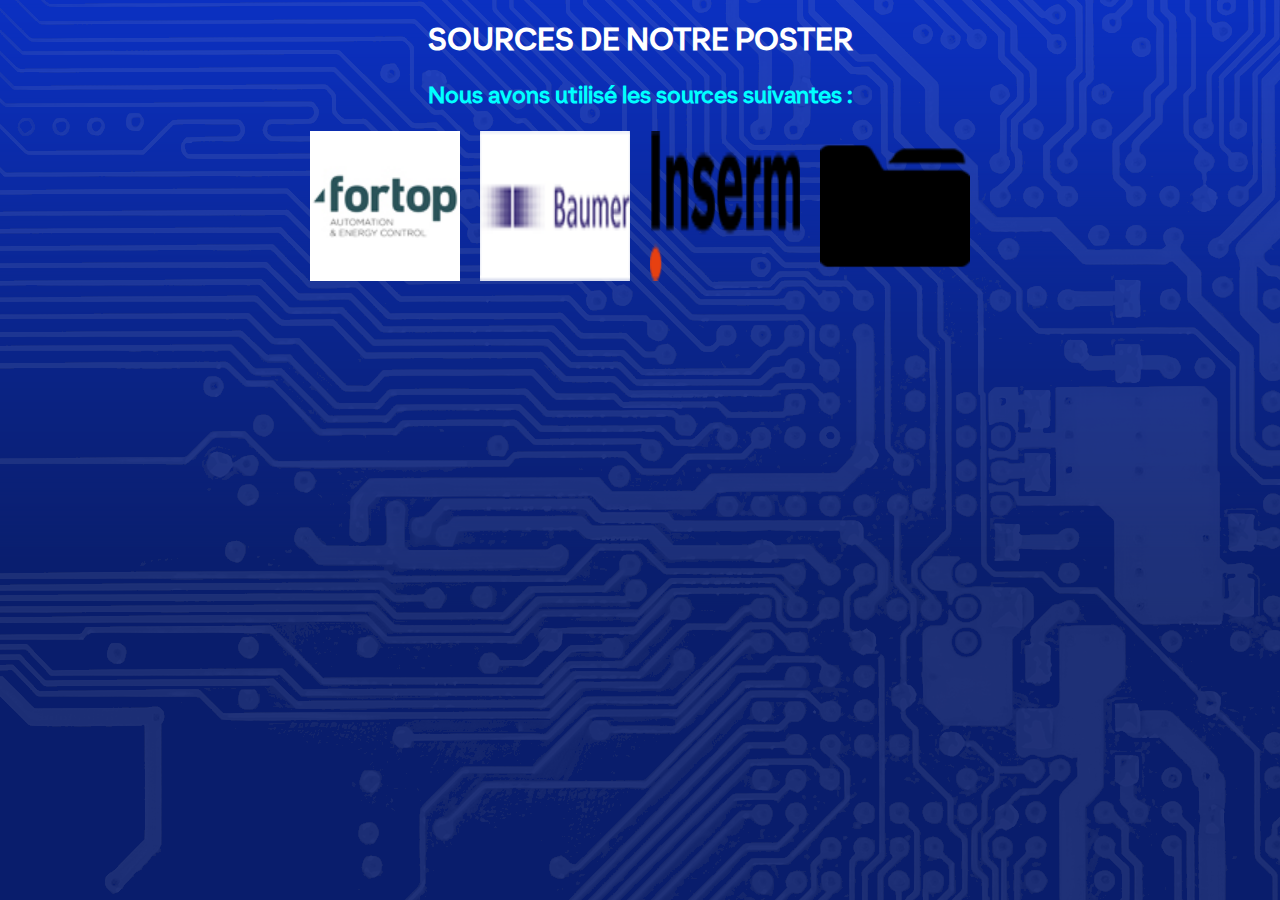
==== index.html @ 431fc939 "Update and rename main.html to index.html" ====
<!DOCTYPE html>
<html lang="fr">
<head>
    <meta charset="UTF-8">
    <meta name="viewport" content="width=device-width, initial-scale=1.0">
    <title>Poster Liens</title>
    <link rel="stylesheet" href="style.css">
</head>
<body>
    <h1>SOURCES DE NOTRE POSTER</h1>
    <h2>Nous avons utilisé les sources suivantes :</h2>
    <div class="pick">
        <div class="fortop">
            <a href="https://fortop.be/fr/solutions/produits/capteurs-d-ultra-sons/">
                <img src="fortop.jpg" alt="Fortop" width="150" height="150">
            </a>
        </div>
        <div class="baumer">
            <a href="https://www.baumer.com/fr/fr/service-assistance/fonctionnement/fonctions-des-detecteurs-a-ultrasons/a/Know-how_Function_Ultrasonic-sensors">
                <img src="baumer.png" alt="Baumer" width="150" height="150">
            </a>
        </div>
        <div class="inserm">
            <a href="https://www.inserm.fr/dossier/ultrasons-biomedicaux/">
                <img src="inserm.png" alt="Inserm" width="150" height="150">
            </a>
        </div>
        <div class="dossier">
            <a href="https://community-iut.unilim.fr/pluginfile.php/223980/mod_resource/content/1/SAE1-Phase2%20-%20US%20-%20Dossier%20r%C3%A9alisation.pdf">
                <img src="dossier.png" alt="Dossier" width="150" height="150">
            </a>
        </div>
    </div>
</body>
</html>
---- style.css ----
body { /* Correction du point-virgule */
    background-image: url('backg.png'); /* Vérifiez que le fichier 'backg.png' existe dans le dossier 'bg' */
    margin: 0;
    font-family: 'police', sans-serif; /* Ajout d'une police de secours */
}

h1{
    color: white;
    text-align: center;
}

h2{
    color: cyan;
    text-align: center;
}

.pick {
    display: flex;
    justify-content: center; /* Centrage horizontal des éléments */
    gap: 20px; /* Espacement entre les éléments */
    margin: 20px 0;
}

.baumer, .fortop, .inserm, .dossier {
    text-align: center;
    cursor: pointer;
    transition: transform 0.3s ease-in-out;
}

.baumer:hover, .fortop:hover, .inserm:hover, .dossier:hover {
    transform: scale(1.2); /* Grossissement au survol */
}

a {
    text-decoration: none; /* Supprime le soulignement */
    color: cyan;
}

@font-face {
    font-family: 'police';
    src: url('police.ttf'); /* Vérifiez que ce fichier existe dans le dossier 'fonts' */
}
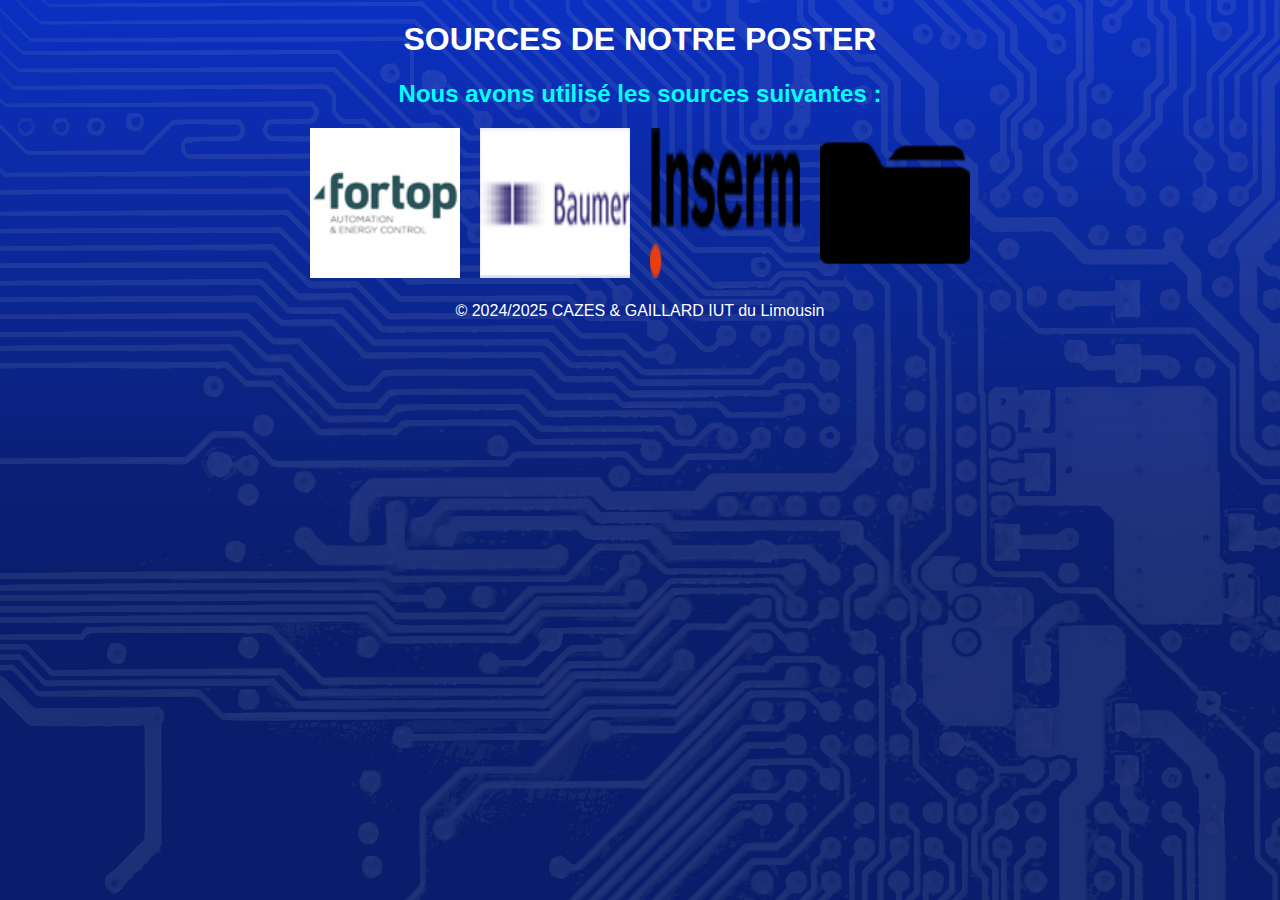
==== commit 37bf565a: "Update index.html" ====
--- a/index.html
+++ b/index.html
@@ -2,34 +2,43 @@
 <html lang="fr">
 <head>
     <meta charset="UTF-8">
-    <meta name="viewport" content="width=device-width, initial-scale=1.0">
+    <meta name="viewport" content="width=device-width, initial-scale=1.0"> <!-- Rend le site responsive -->
     <title>Poster Liens</title>
     <link rel="stylesheet" href="style.css">
 </head>
 <body>
-    <h1>SOURCES DE NOTRE POSTER</h1>
-    <h2>Nous avons utilisé les sources suivantes :</h2>
-    <div class="pick">
-        <div class="fortop">
-            <a href="https://fortop.be/fr/solutions/produits/capteurs-d-ultra-sons/">
-                <img src="fortop.jpg" alt="Fortop" width="150" height="150">
-            </a>
+    <header>
+        <h1>SOURCES DE NOTRE POSTER</h1>
+        <h2>Nous avons utilisé les sources suivantes :</h2>
+    </header>
+    <main>
+        <div class="pick">
+            <div class="fortop">
+                <a href="https://fortop.be/fr/solutions/produits/capteurs-d-ultra-sons/" target="_blank" rel="noopener noreferrer">
+                    <img src="fortop.jpg" alt="Fortop" width="150" height="150">
+                </a>
+            </div>
+            <div class="baumer">
+                <a href="https://www.baumer.com/fr/fr/service-assistance/fonctionnement/fonctions-des-detecteurs-a-ultrasons/a/Know-how_Function_Ultrasonic-sensors" target="_blank" rel="noopener noreferrer">
+                    <img src="baumer.png" alt="Baumer" width="150" height="150">
+                </a>
+            </div>
+            <div class="inserm">
+                <a href="https://www.inserm.fr/dossier/ultrasons-biomedicaux/" target="_blank" rel="noopener noreferrer">
+                    <img src="inserm.png" alt="Inserm" width="150" height="150">
+                </a>
+            </div>
+            <div class="dossier">
+                <a href="https://community-iut.unilim.fr/pluginfile.php/223980/mod_resource/content/1/SAE1-Phase2%20-%20US%20-%20Dossier%20r%C3%A9alisation.pdf" target="_blank" rel="noopener noreferrer">
+                    <img src="dossier.png" alt="Dossier" width="150" height="150">
+                </a>
+            </div>
         </div>
-        <div class="baumer">
-            <a href="https://www.baumer.com/fr/fr/service-assistance/fonctionnement/fonctions-des-detecteurs-a-ultrasons/a/Know-how_Function_Ultrasonic-sensors">
-                <img src="baumer.png" alt="Baumer" width="150" height="150">
-            </a>
-        </div>
-        <div class="inserm">
-            <a href="https://www.inserm.fr/dossier/ultrasons-biomedicaux/">
-                <img src="inserm.png" alt="Inserm" width="150" height="150">
-            </a>
-        </div>
-        <div class="dossier">
-            <a href="https://community-iut.unilim.fr/pluginfile.php/223980/mod_resource/content/1/SAE1-Phase2%20-%20US%20-%20Dossier%20r%C3%A9alisation.pdf">
-                <img src="dossier.png" alt="Dossier" width="150" height="150">
-            </a>
-        </div>
-    </div>
+    </main>
+    <footer>
+        <p style="text-align: center; color: white; margin: 10px;">
+            &copy; 2024/2025 CAZES & GAILLARD IUT du Limousin
+        </p>
+    </footer>
 </body>
 </html>
--- a/style.css
+++ b/style.css
@@ -24,12 +24,12 @@
 .baumer, .fortop, .inserm, .dossier {
     text-align: center;
     cursor: pointer;
-    transition: transform 0.3s ease-in-out;
+    transition: transform 0.3s ease, box-shadow 0.3s ease;
 }
 
 .baumer:hover, .fortop:hover, .inserm:hover, .dossier:hover {
     transform: scale(1.2); /* Grossissement au survol */
-}
+    box-shadow: 0 0 20px 10px cyan; /* Lueur externe */
 
 a {
     text-decoration: none; /* Supprime le soulignement */
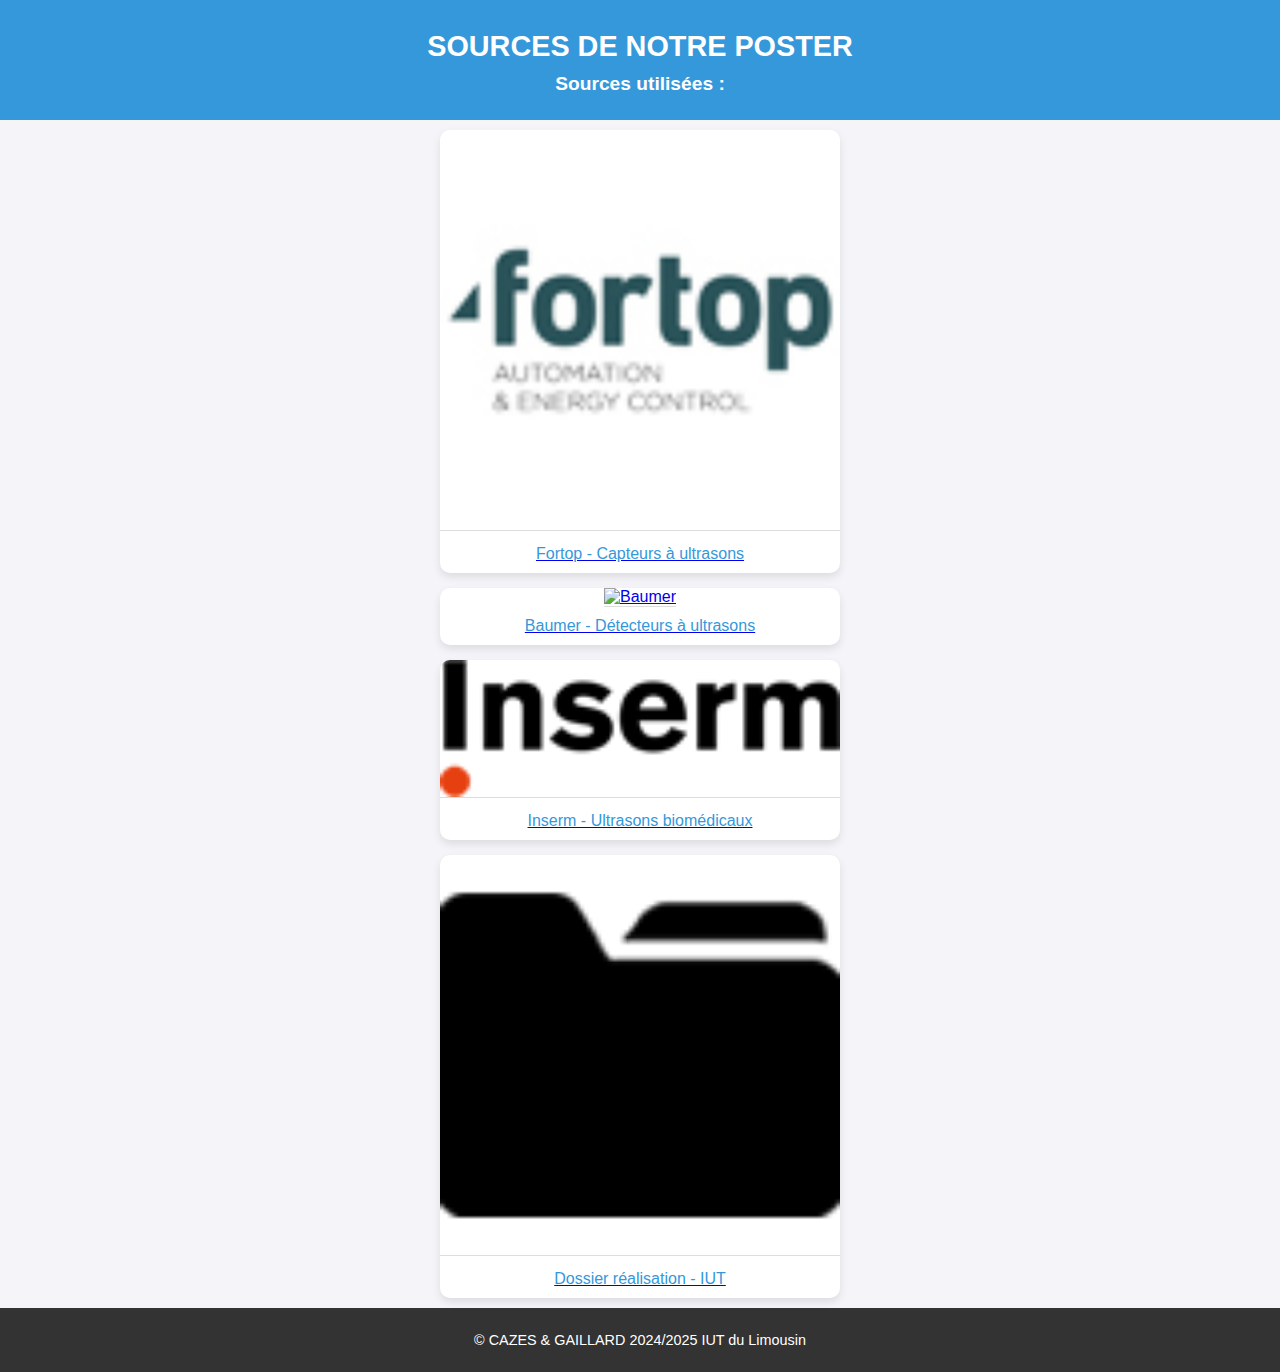
==== commit 5c069b52: "Update index.html" ====
--- a/index.html
+++ b/index.html
@@ -2,43 +2,44 @@
 <html lang="fr">
 <head>
     <meta charset="UTF-8">
-    <meta name="viewport" content="width=device-width, initial-scale=1.0"> <!-- Rend le site responsive -->
-    <title>Poster Liens</title>
+    <meta name="viewport" content="width=device-width, initial-scale=1.0">
+    <title>Sources Poster</title>
     <link rel="stylesheet" href="style.css">
 </head>
 <body>
     <header>
         <h1>SOURCES DE NOTRE POSTER</h1>
-        <h2>Nous avons utilisé les sources suivantes :</h2>
+        <h2>Sources utilisées :</h2>
     </header>
     <main>
-        <div class="pick">
-            <div class="fortop">
-                <a href="https://fortop.be/fr/solutions/produits/capteurs-d-ultra-sons/" target="_blank" rel="noopener noreferrer">
-                    <img src="fortop.jpg" alt="Fortop" width="150" height="150">
-                </a>
-            </div>
-            <div class="baumer">
-                <a href="https://www.baumer.com/fr/fr/service-assistance/fonctionnement/fonctions-des-detecteurs-a-ultrasons/a/Know-how_Function_Ultrasonic-sensors" target="_blank" rel="noopener noreferrer">
-                    <img src="baumer.png" alt="Baumer" width="150" height="150">
-                </a>
-            </div>
-            <div class="inserm">
-                <a href="https://www.inserm.fr/dossier/ultrasons-biomedicaux/" target="_blank" rel="noopener noreferrer">
-                    <img src="inserm.png" alt="Inserm" width="150" height="150">
-                </a>
-            </div>
-            <div class="dossier">
-                <a href="https://community-iut.unilim.fr/pluginfile.php/223980/mod_resource/content/1/SAE1-Phase2%20-%20US%20-%20Dossier%20r%C3%A9alisation.pdf" target="_blank" rel="noopener noreferrer">
-                    <img src="dossier.png" alt="Dossier" width="150" height="150">
-                </a>
-            </div>
+        <!-- Liste des liens sous forme de cartes verticales -->
+        <div class="source-card">
+            <a href="https://fortop.be/fr/solutions/produits/capteurs-d-ultra-sons/" target="_blank" rel="noopener noreferrer">
+                <img src="fortop.jpg" alt="Fortop">
+                <p>Fortop - Capteurs à ultrasons</p>
+            </a>
+        </div>
+        <div class="source-card">
+            <a href="https://www.baumer.com/fr/fr/service-assistance/fonctionnement/fonctions-des-detecteurs-a-ultrasons/a/Know-how_Function_Ultrasonic-sensors" target="_blank" rel="noopener noreferrer">
+                <img src="src/baumer.png" alt="Baumer">
+                <p>Baumer - Détecteurs à ultrasons</p>
+            </a>
+        </div>
+        <div class="source-card">
+            <a href="https://www.inserm.fr/dossier/ultrasons-biomedicaux/" target="_blank" rel="noopener noreferrer">
+                <img src="inserm.png" alt="Inserm">
+                <p>Inserm - Ultrasons biomédicaux</p>
+            </a>
+        </div>
+        <div class="source-card">
+            <a href="https://community-iut.unilim.fr/pluginfile.php/223980/mod_resource/content/1/SAE1-Phase2%20-%20US%20-%20Dossier%20r%C3%A9alisation.pdf" target="_blank" rel="noopener noreferrer">
+                <img src="dossier.png" alt="Dossier">
+                <p>Dossier réalisation - IUT</p>
+            </a>
         </div>
     </main>
     <footer>
-        <p style="text-align: center; color: white; margin: 10px;">
-            &copy; 2024/2025 CAZES & GAILLARD IUT du Limousin
-        </p>
+        <p>&copy; CAZES & GAILLARD 2024/2025 IUT du Limousin</p>
     </footer>
 </body>
 </html>
--- a/style.css
+++ b/style.css
@@ -1,42 +1,87 @@
-body { /* Correction du point-virgule */
-    background-image: url('backg.png'); /* Vérifiez que le fichier 'backg.png' existe dans le dossier 'bg' */
+/* Base du site */
+body {
     margin: 0;
-    font-family: 'police', sans-serif; /* Ajout d'une police de secours */
+    font-family: Arial, sans-serif;
+    background-color: #f4f4f9;
+    color: #333;
 }
 
-h1{
+/* En-tête */
+header {
+    text-align: center;
+    padding: 20px 10px;
+    background-color: #3498db;
     color: white;
-    text-align: center;
 }
 
-h2{
-    color: cyan;
-    text-align: center;
+header h1 {
+    font-size: 1.8rem;
+    margin: 10px 0;
 }
 
-.pick {
-    display: flex;
-    justify-content: center; /* Centrage horizontal des éléments */
-    gap: 20px; /* Espacement entre les éléments */
-    margin: 20px 0;
+header h2 {
+    font-size: 1.2rem;
+    margin: 5px 0;
 }
 
-.baumer, .fortop, .inserm, .dossier {
-    text-align: center;
-    cursor: pointer;
-    transition: transform 0.3s ease, box-shadow 0.3s ease;
+/* Section principale */
+main {
+    display: flex;
+    flex-direction: column;
+    align-items: center;
+    padding: 10px;
+    gap: 15px;
 }
 
-.baumer:hover, .fortop:hover, .inserm:hover, .dossier:hover {
-    transform: scale(1.2); /* Grossissement au survol */
-    box-shadow: 0 0 20px 10px cyan; /* Lueur externe */
-
-a {
-    text-decoration: none; /* Supprime le soulignement */
-    color: cyan;
+/* Cartes de source */
+.source-card {
+    width: 90%;
+    max-width: 400px;
+    background: white;
+    border-radius: 10px;
+    box-shadow: 0 4px 8px rgba(0, 0, 0, 0.1);
+    overflow: hidden;
+    text-align: center;
+    transition: transform 0.2s ease, box-shadow 0.2s ease;
 }
 
-@font-face {
-    font-family: 'police';
-    src: url('police.ttf'); /* Vérifiez que ce fichier existe dans le dossier 'fonts' */
+.source-card:hover {
+    transform: translateY(-5px);
+    box-shadow: 0 8px 16px rgba(0, 0, 0, 0.2);
 }
+
+.source-card img {
+    width: 100%;
+    height: auto;
+    border-bottom: 1px solid #ddd;
+}
+
+.source-card p {
+    margin: 10px 0;
+    font-size: 1rem;
+    color: #3498db;
+}
+
+/* Pied de page */
+footer {
+    text-align: center;
+    padding: 10px;
+    background-color: #333;
+    color: white;
+    font-size: 0.9rem;
+}
+
+/* Responsive */
+@media screen and (max-width: 768px) {
+    header h1 {
+        font-size: 1.5rem;
+    }
+
+    header h2 {
+        font-size: 1rem;
+    }
+
+    .source-card p {
+        font-size: 0.9rem;
+    }
+}
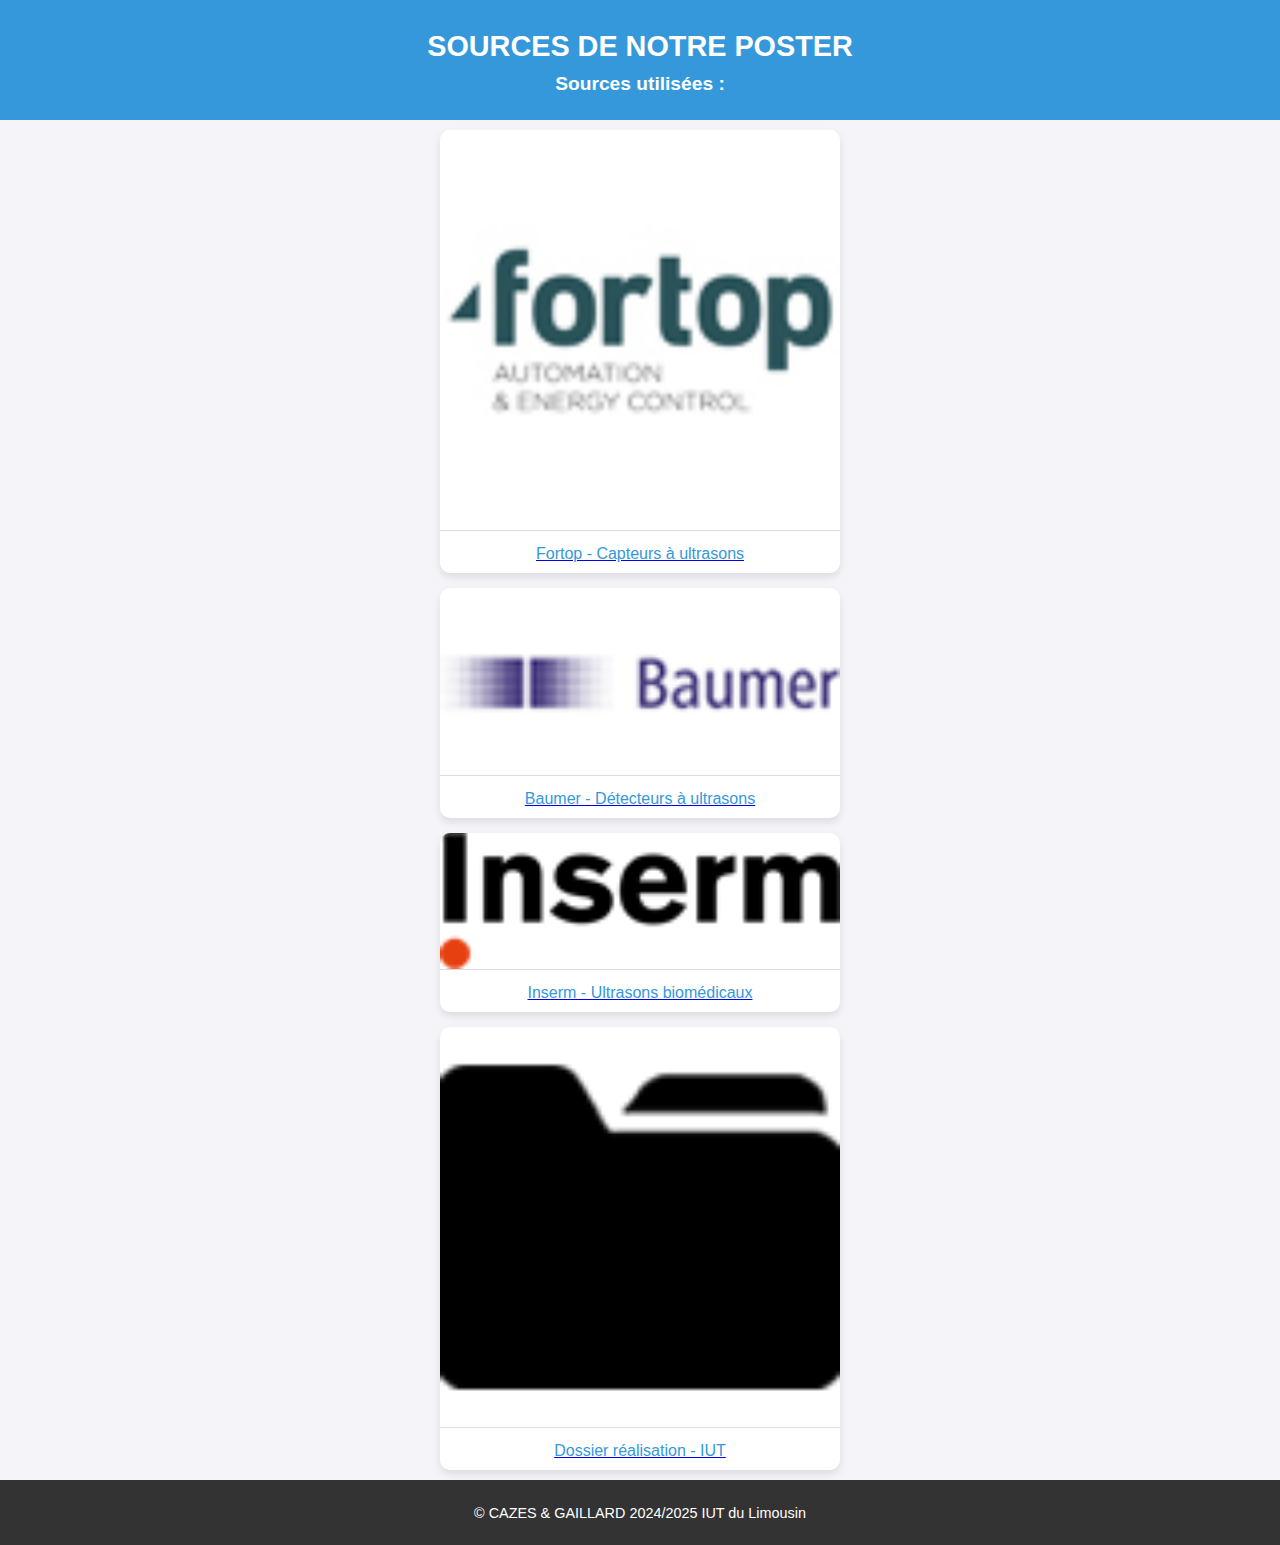
==== commit 86d8a19f: "Update index.html" ====
--- a/index.html
+++ b/index.html
@@ -21,7 +21,7 @@
         </div>
         <div class="source-card">
             <a href="https://www.baumer.com/fr/fr/service-assistance/fonctionnement/fonctions-des-detecteurs-a-ultrasons/a/Know-how_Function_Ultrasonic-sensors" target="_blank" rel="noopener noreferrer">
-                <img src="src/baumer.png" alt="Baumer">
+                <img src="baumer.png" alt="Baumer">
                 <p>Baumer - Détecteurs à ultrasons</p>
             </a>
         </div>
